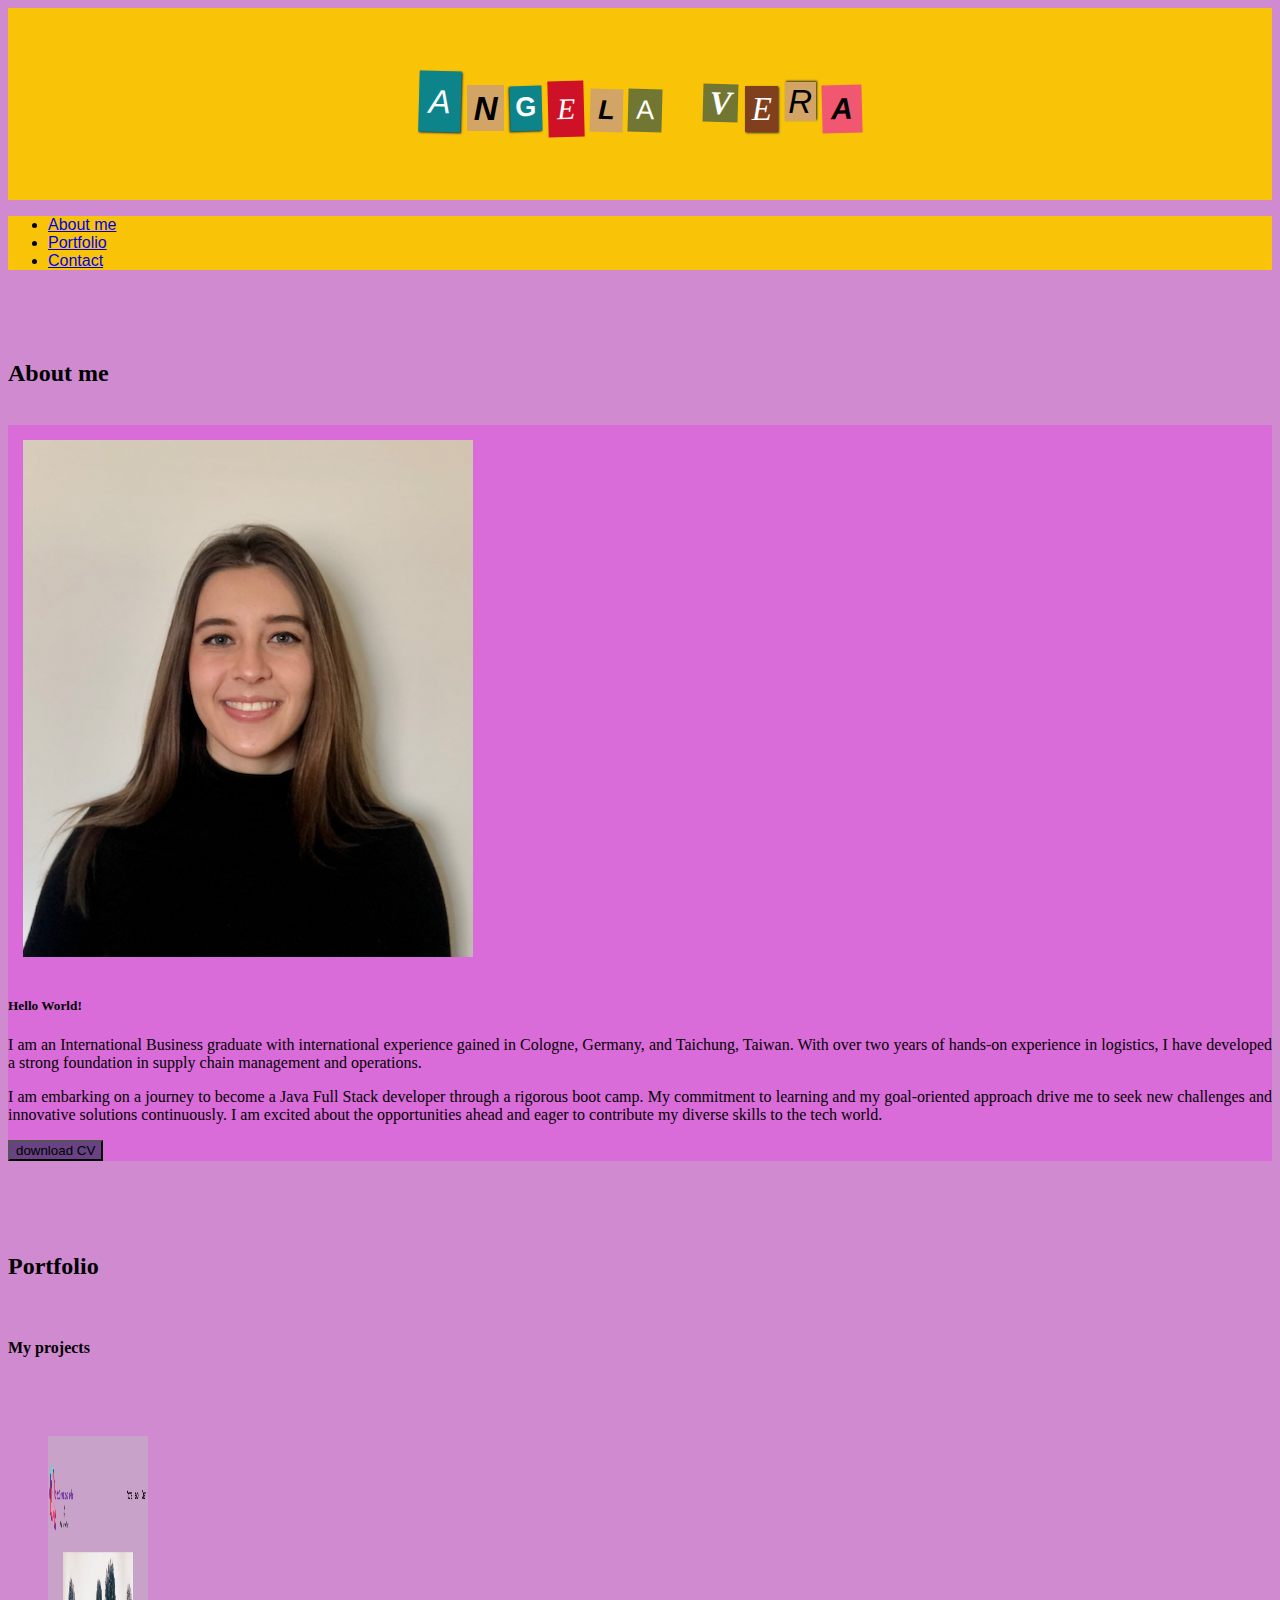
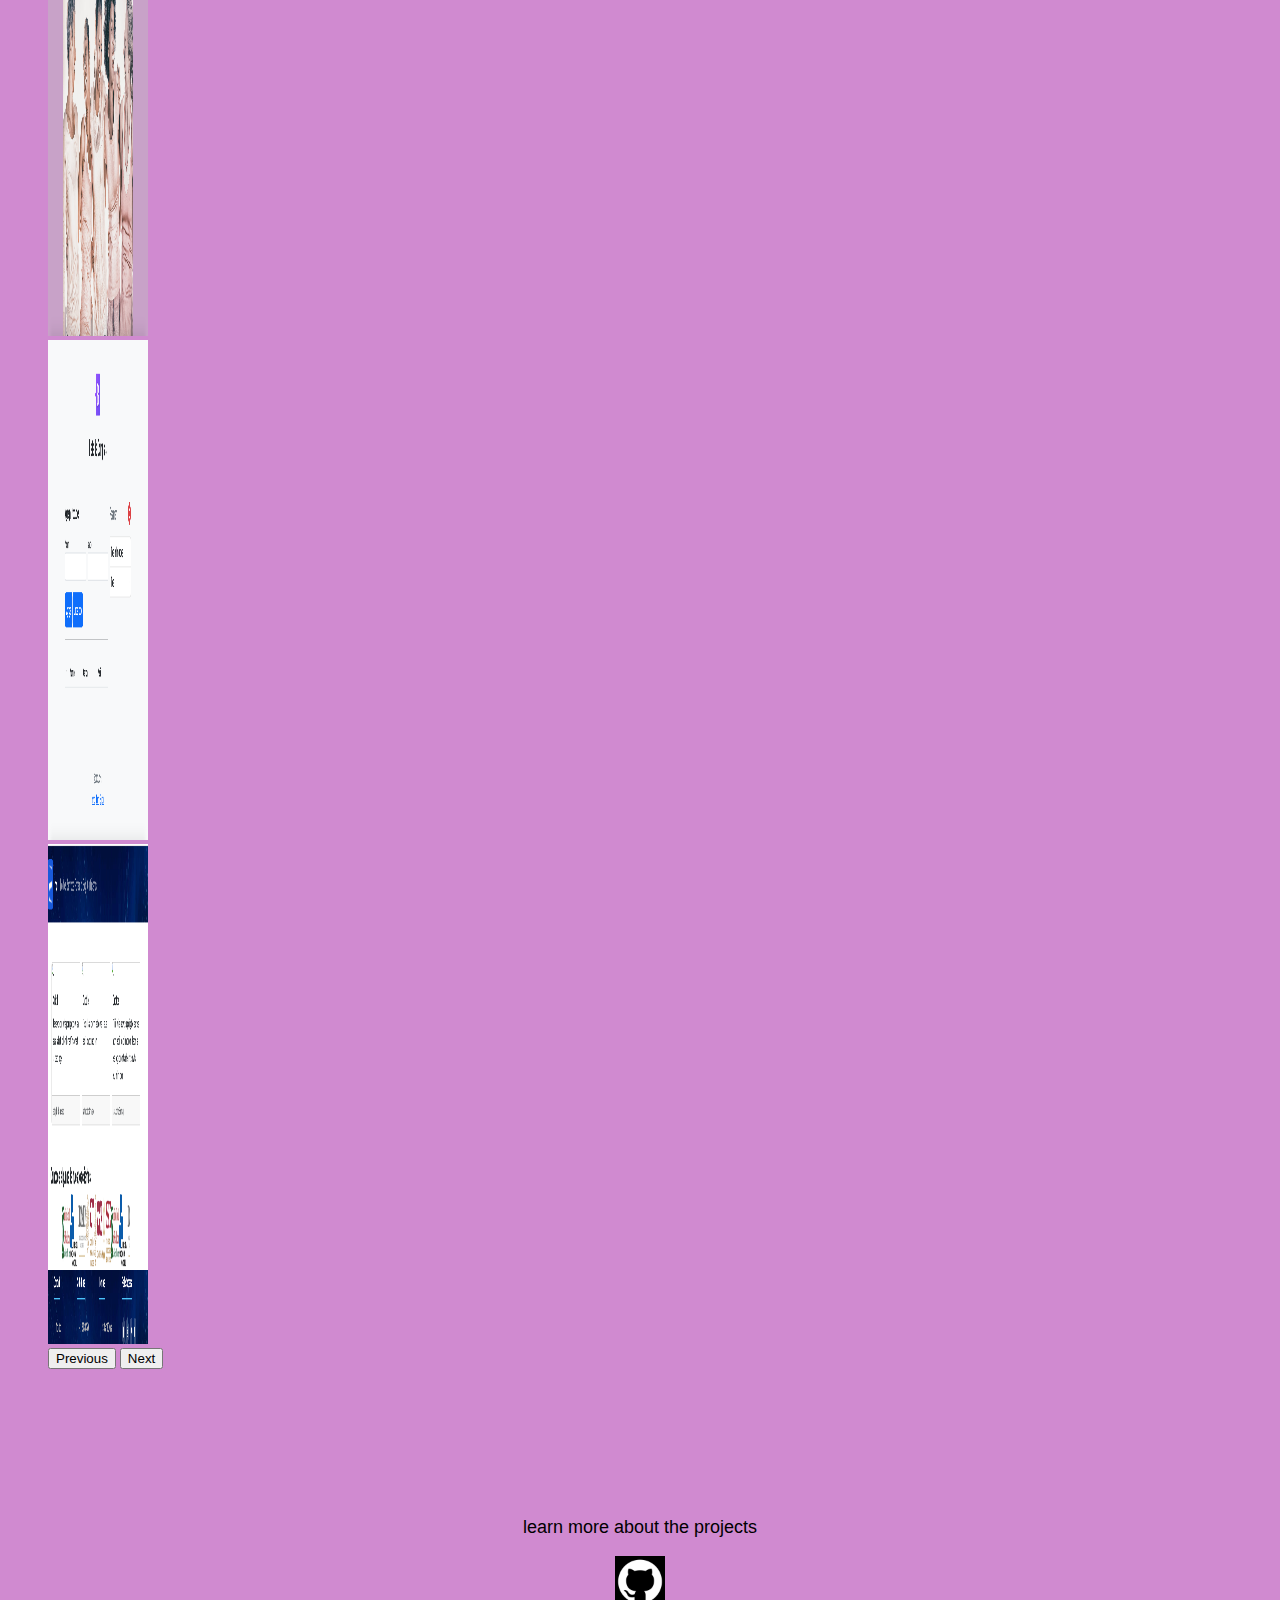
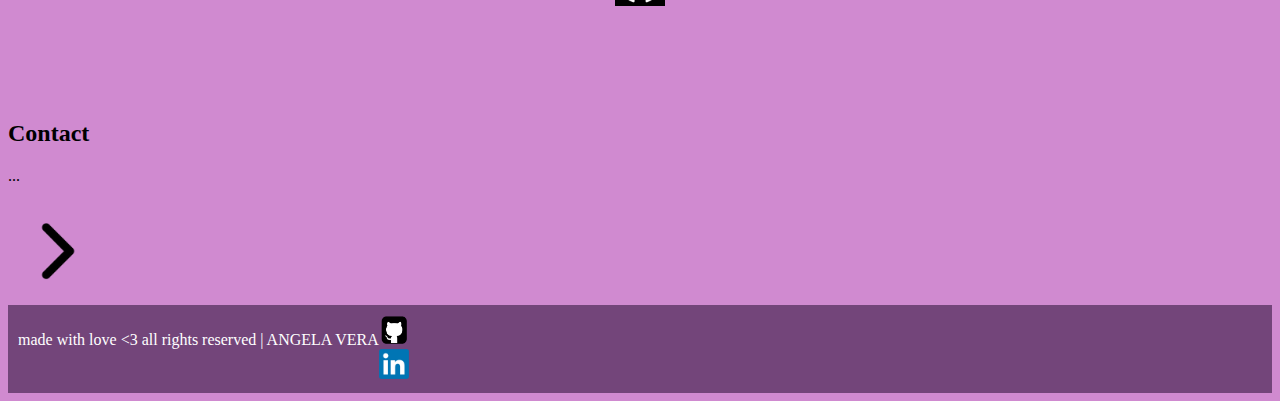
==== about-me.html @ e5b2f12f "se subieron los archivos locales" ====
<!doctype html>
<html lang="en">
  <head>
    <meta charset="utf-8">
    <meta name="viewport" content="width=device-width, initial-scale=1">
    <title>ANGELA VERA</title>
    <link rel="icon" type="image" href="./IMG/creepyHeart.png" />
    <link rel="stylesheet" href="./style.css"/>
    <link href="https://cdn.jsdelivr.net/npm/bootstrap@5.3.2/dist/css/bootstrap.min.css" rel="stylesheet" integrity="sha384-T3c6CoIi6uLrA9TneNEoa7RxnatzjcDSCmG1MXxSR1GAsXEV/Dwwykc2MPK8M2HN" crossorigin="anonymous">
  </head>

  <body style = background-color:rgb(208,138,208);>
    <header class="header">
      <style type="text/css">
        #ransomizer {
          font-size:3em;
          line-height: normal;
          word-spacing:0.5em;
        }
        
        #ransomizer div {
          display:inline-block;
        }
        
        #ransomizer .rww {
          white-space: pre;
          display:inline;
          margin-left: .2em;
          margin-right: .2em;
        }
        
        #ransomizer .rr {
          -ms-transform: rotate(1.5deg);
          -webkit-transform: rotate(1.5deg);
          transform: rotate(1.5deg);
        }
        
        #ransomizer .rl {
          -ms-transform: rotate(-1.5deg);
          -webkit-transform: rotate(-1.5deg);
          transform: rotate(-1.5deg);
        }
        
        </style>
        <div id="ransomizer"><div class="rww"><div class="rr" style="background-color:#0C8489;color:#fbffff;font-family:&#039;Tahoma&#039;, Geneva, sans-serif; font-size:110%; font-style:italic; box-shadow:1px 1px 2px #333; text-transform:uppercase; line-height:125%; margin:0.1em; padding:0.3em; vertical-align:0.1em; ">A</div><div style="background-color:#D2A567;color:#000000;font-family:&#039;Trebuchet MS&#039;, Helvetica, sans-serif; font-size:110%; font-weight:bolder; background-image:url(https://i.imgur.com/1wxqouY.png) ; background-position: left center; font-style:italic; text-transform:uppercase; line-height:100%; margin:0.1em; padding:0.2em; vertical-align:-0.1em; ">N</div><div class="rl" style="background-color:#0C8489;color:#fbffff;font-family:&#039;Arial&#039;, Helvetica, sans-serif; font-size:90%; font-weight:bold; background-image:url(https://i.imgur.com/ruhP2kd.png) ; background-position: right center; box-shadow:-1px 1px 2px #333; line-height:125%; margin:0.1em; padding:0.2em; vertical-align:baseline; ">G</div><div class="rl" style="background-color:#CE1126;color:#ffffff;font-family:&#039;Times New Roman&#039;, Times, serif; font-size:100%; font-style:italic; text-transform:uppercase; line-height:125%; margin:0.1em; padding:0.3em; vertical-align:-0.1em; ">E</div><div class="rr" style="background-color:#D2A567;color:#000000;font-family:&#039;Trebuchet MS&#039;, Helvetica, sans-serif; font-size:90%; font-weight:bold; background-image:url(https://i.imgur.com/ruhP2kd.png) ; background-position: left bottom; font-style:italic; line-height:100%; margin:0.1em; padding:0.3em; vertical-align:-0.1em; ">L</div><div class="rr" style="background-color:#717732;color:#ffffff;font-family:&#039;Impact&#039;, Charcoal, sans-serif; font-size:90%; line-height:100%; margin:0.1em; padding:0.3em; vertical-align:-0.1em; ">A</div></div> <div class="rww"><div class="rr" style="background-color:#717732;color:#ffffff;font-family:&#039;Comic Sans MS&#039;, cursive; font-size:110%; font-weight:bold; background-image:url(https://i.imgur.com/pwrAKPo.png) ; background-position: left bottom; font-style:italic; text-transform:uppercase; line-height:75%; margin:0.1em; padding:0.2em; vertical-align:0.1em; ">V</div><div style="background-color:#803F1D;color:#ffffff;font-family:&#039;Comic Sans MS&#039;, cursive; font-size:110%; background-image:url(https://i.imgur.com/ruhP2kd.png) ; background-position: right bottom; font-style:italic; box-shadow:1px 1px 2px #333; line-height:100%; margin:0.1em; padding:0.2em; vertical-align:-0.1em; ">E</div><div style="background-color:#D2A567;color:#000000;font-family:&#039;Tahoma&#039;, Geneva, sans-serif; font-size:110%; background-image:url(https://i.imgur.com/1wxqouY.png) ; background-position: right top; font-style:italic; box-shadow:1px -1px 2px #333; text-transform:uppercase; line-height:100%; margin:0.1em; padding:0.1em; vertical-align:0.1em; ">R</div><div class="rl" style="background-color:#F15770;color:#000000;font-family:&#039;Trebuchet MS&#039;, Helvetica, sans-serif; font-size:100%; font-weight:bold; background-image:url(https://i.imgur.com/1wxqouY.png) ; background-position: left top; font-style:italic; text-transform:uppercase; line-height:100%; margin:0.1em; padding:0.3em; vertical-align:-0.1em; ">A</div></div></div>
    </header>
    <nav id="navbar-example2" class="navbar navbar-light .bg-transparent">
      <ul class="nav nav-pills">
        <li class="nav-item ">
          <a class="nav-link" href="#scrollspyHeading1">About me</a>
        </li>
        <li class="nav-item">
          <a class="nav-link" href="#scrollspyHeading2">Portfolio</a>
        </li>
        <li class="nav-item">
          <a class="nav-link" href="#scrollspyHeading2">Contact</a>
        </li>
      </ul>
    </nav>
    <br>
    <br>
    <br>
    <div data-bs-spy="scroll" data-bs-target="#navbar-example2" data-bs-offset="0" class="scrollspy-example" tabindex="0">
      <h2 id="scrollspyHeading1">About me</h2>
      <br>
      <div class="card">
        <div class="card mb-6">
          <div class="row g-4">
            <div class="col-sm-6">
              <img src="./IMG/fotoAV.png" style=" padding: 15px;" class="img-fluid rounded-start" alt="foto angela ">
            </div>
            <div class="col-sm-5 .offset-sm-2 .col-md-6 .offset-md-0">
              <div class="card-body">
                <h5 class="card-title">Hello World!</h5>
                <p class="card-text">I am an International Business graduate with international experience gained in Cologne, Germany, and Taichung, Taiwan. With over two years of hands-on experience in logistics, I have developed a strong foundation in supply chain management and operations.</p>  
                <p>  I am embarking on a journey to become a Java Full Stack developer through a rigorous boot camp. My commitment to learning and my goal-oriented approach drive me to seek new challenges and innovative solutions continuously. I am excited about the opportunities ahead and eager to contribute my diverse skills to the tech world.</p>  
              </div>
              <button style="background-color: #684282;" style="font-family: Arial, Helvetica, sans-serif;">download CV</button>
            </div>
          </div>
        </div>
      </div>
      <br>
      <br>
      <br>
      <br>
  
      <h2 id="scrollspyHeading2">Portfolio</h2>
      <br>
      <h4>My projects</h4>
      <br>
<div id="carouselExampleInterval" class="carousel slide" data-bs-ride="carousel" style="padding: 40px;">
    <div class="carousel-inner">
      <div class="carousel-item active" data-bs-interval="10000">
        <img src="./IMG/centrocomunitario.png" class="d-block w-100" alt="centro comunitario" width="100" height="500">
      </div>
      <div class="carousel-item" data-bs-interval="2000">
        <img src="./IMG/listadecompras.png" class="d-block w-100" alt="lista de compras"width="100" height="500">
      </div>
      <div class="carousel-item">
        <img src="./IMG/proyectointegrador.png" class="d-block w-100" alt="proyecto integrador" width="100" height="500">
      </div>
    </div>
    <button class="carousel-control-prev" type="button" data-bs-target="#carouselExampleInterval" data-bs-slide="prev">
      <span class="carousel-control-prev-icon" aria-hidden="true"></span>
      <span class="visually-hidden">Previous</span>
    </button>
    <button class="carousel-control-next" type="button" data-bs-target="#carouselExampleInterval" data-bs-slide="next">
      <span class="carousel-control-next-icon" aria-hidden="true"></span>
      <span class="visually-hidden">Next</span>
    </button>
  </div>
  <br>
  <br>
  <br>
  <br>
  <br>
  <p class="portfolio">
learn more about the projects
  </p>
 <div class="icono">
    <a href="https://github.com/averagon?tab=repositories">
        <img src="./IMG/github-logo-2.png" alt="logo github" width="50" height="50">
    </a>
</div>
 <br>
  <br>
  <br>
  <br>
  <br>
  <h2 id="scrollspyHeading3">Contact</h2>
      <p>...</p>

      <a href="./index.html"><img src="./IMG/1216195.webp" alt="arrow" width="100" height="100"></a>

      <footer>
        <div class="footer">
        <p> made with love <3 all rights reserved |  ANGELA VERA </p>
          <div>
            <div class="images">
          <a href="https://github.com/averagon?tab=repositories">
            <img src="./IMG/git.png" alt="logo github" width="30" height="30">
          </div>
        </a>
        <a href="https://www.linkedin.com/in/angela-vera-gonzalez/">
          <img src="./IMG/LinkedIn_logo_initials.png" alt="logo linkedin" width="30" height="30">
      </a> 
    </div>
  </div>
      </footer>
    <script src="https://cdn.jsdelivr.net/npm/bootstrap@5.3.2/dist/js/bootstrap.bundle.min.js" integrity="sha384-C6RzsynM9kWDrMNeT87bh95OGNyZPhcTNXj1NW7RuBCsyN/o0jlpcV8Qyq46cDfL" crossorigin="anonymous"></script>
  </body>
</html>
---- style.css ----
#navbar-example2{
  justify-content: center;
  font-family: Arial, Helvetica, sans-serif;
  background-color: #F9C407;
  
}
.header {
  padding: 60px;
  text-align: center;
  background: #F9C407;
  color: white;
  font-size: 10px;
  font-family: Arial, Helvetica, sans-serif;
}
.portfolio{
  text-align: center;
  font-family: Arial, Helvetica, sans-serif;
  font-size: large;
}

.icono{
  border-radius:  50px;
  text-align: center;
}

.footer {
  display: flex;
  justify-content: left;
  padding: 10px;
  background-color: #73457a;
  color: #fff;
}
.images{
  justify-content: end;
  flex-direction: row;
}
.about-me{
  justify-content: center;
  margin: 0,0,0,40;
}

.card{
  text-align: justify;
  background-color: rgb(218, 108, 218);

}
.card-img-overlay{
  text-align: end;
  flex-direction: row;
}
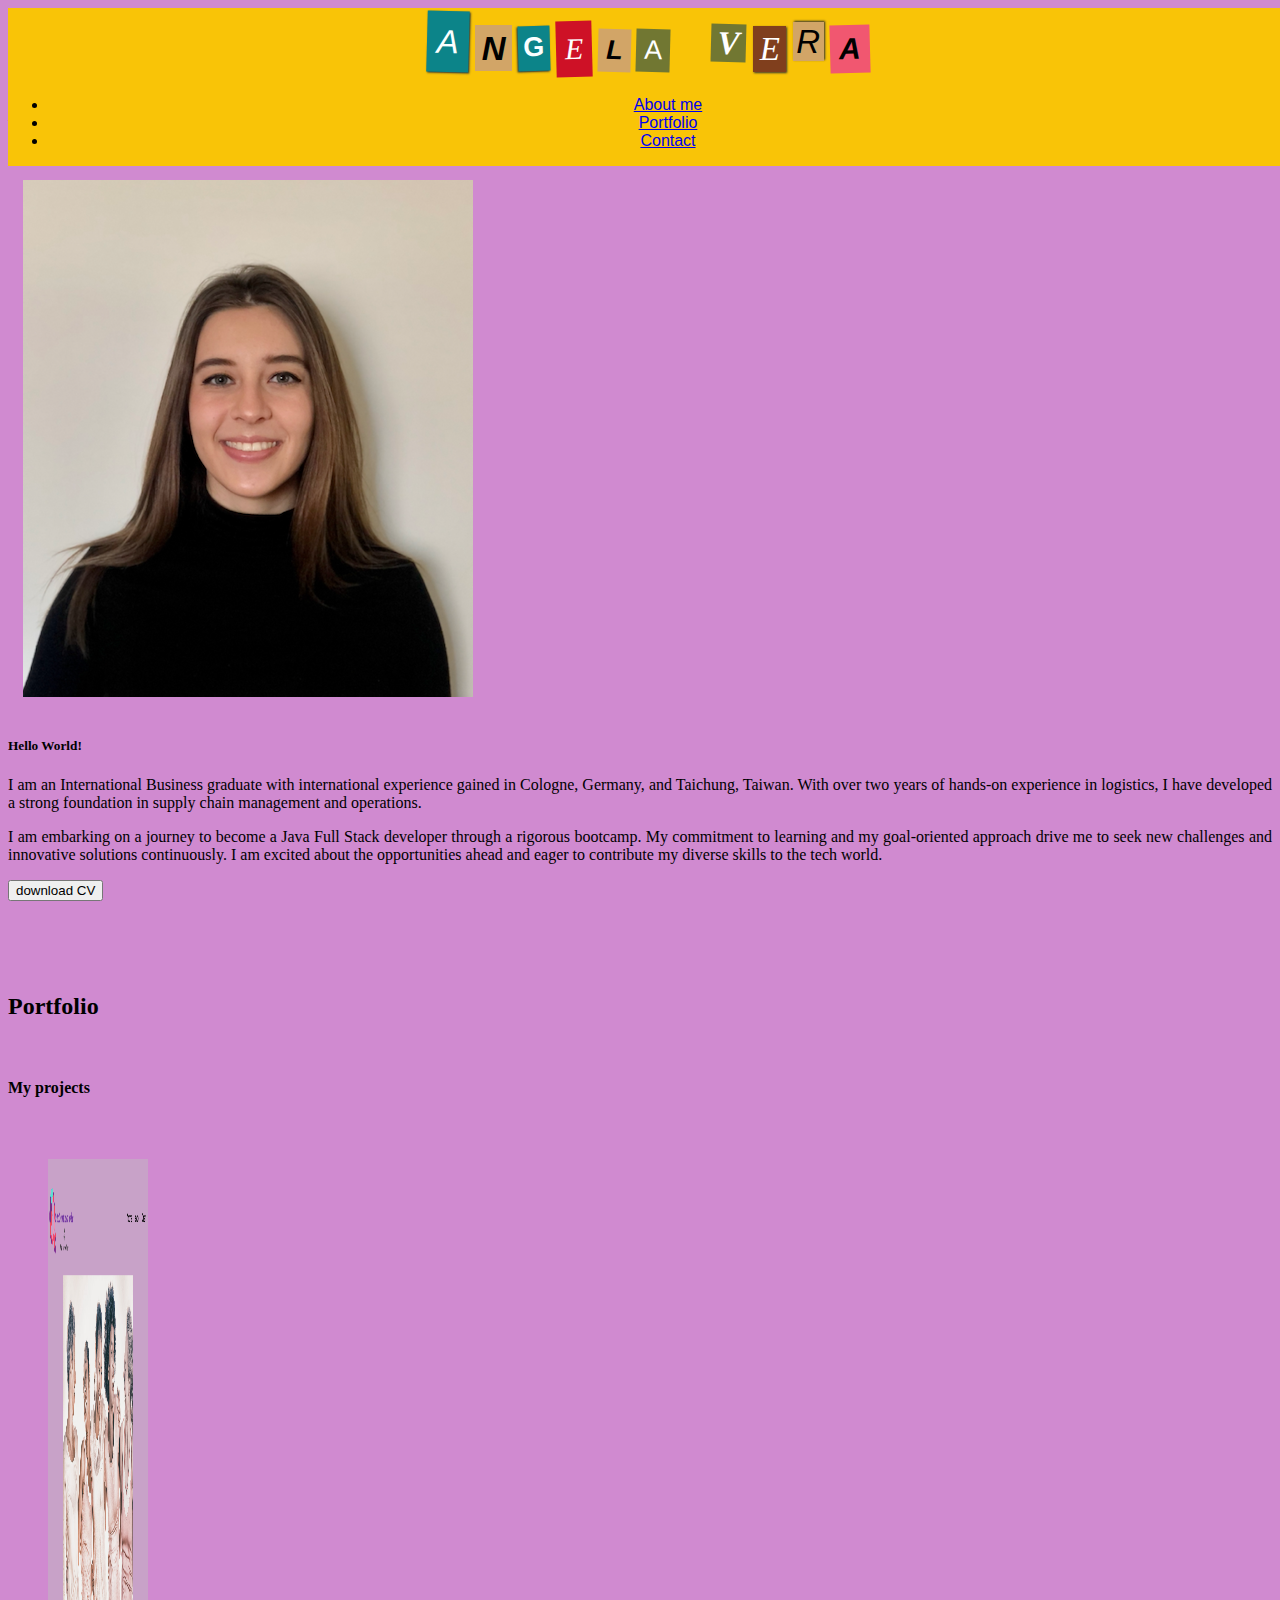
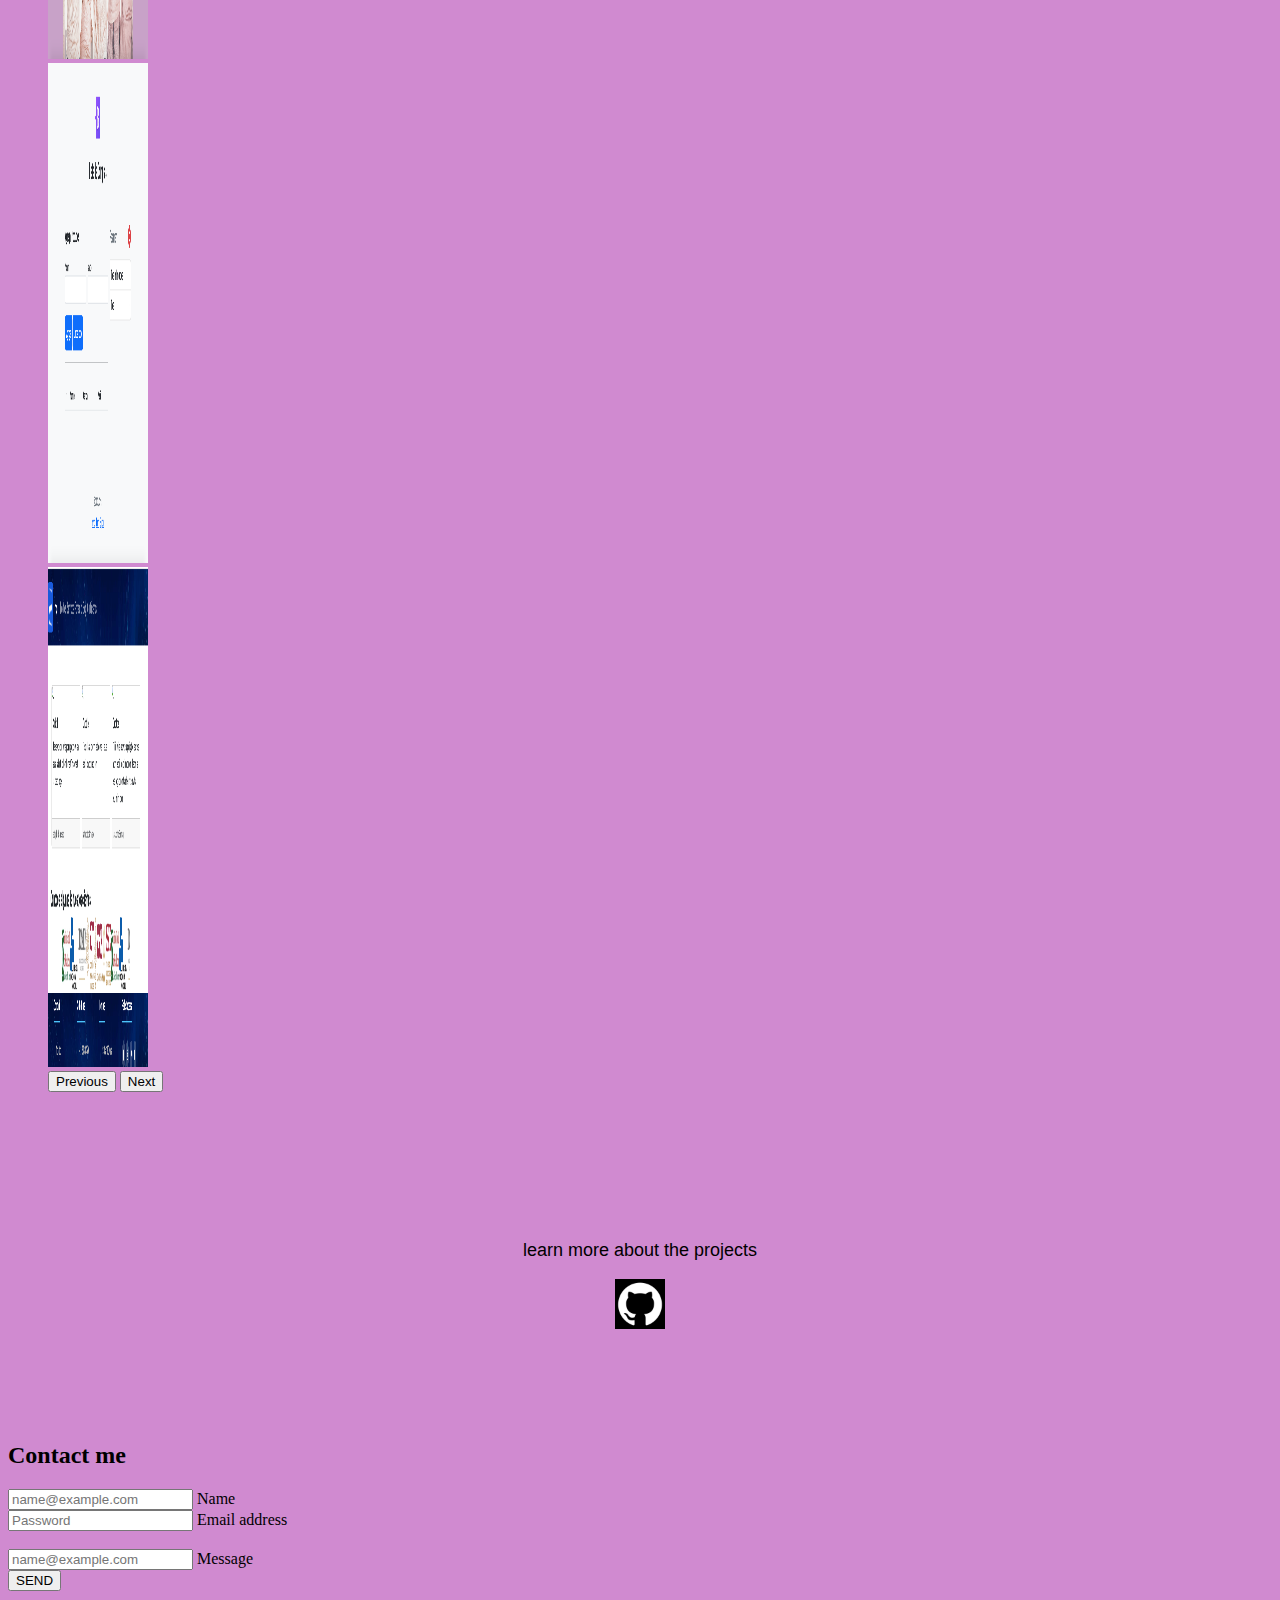
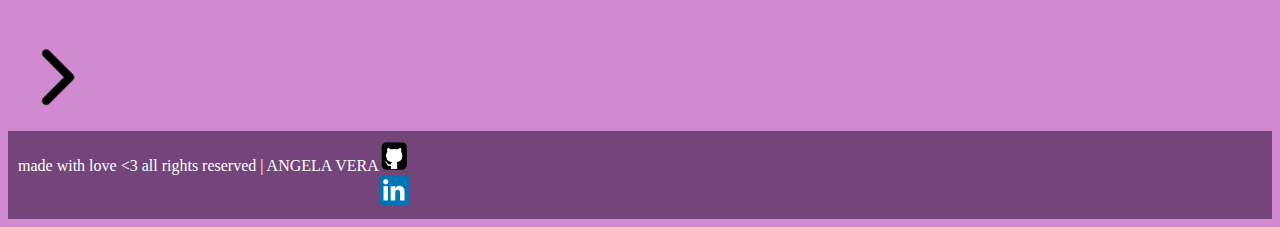
==== commit 5d11a4c5: "se modifico el navbar y mas" ====
--- a/about-me.html
+++ b/about-me.html
@@ -7,88 +7,88 @@
     <link rel="icon" type="image" href="./IMG/creepyHeart.png" />
     <link rel="stylesheet" href="./style.css"/>
     <link href="https://cdn.jsdelivr.net/npm/bootstrap@5.3.2/dist/css/bootstrap.min.css" rel="stylesheet" integrity="sha384-T3c6CoIi6uLrA9TneNEoa7RxnatzjcDSCmG1MXxSR1GAsXEV/Dwwykc2MPK8M2HN" crossorigin="anonymous">
+    <style type="text/css">
+      #ransomizer {
+        font-size:3em;
+        line-height: normal;
+        word-spacing:0.5em;
+      }
+      
+      #ransomizer div {
+        display:inline-block;
+      }
+      
+      #ransomizer .rww {
+        white-space: pre;
+        display:inline;
+        margin-left: .2em;
+        margin-right: .2em;
+      }
+      
+      #ransomizer .rr {
+        -ms-transform: rotate(1.5deg);
+        -webkit-transform: rotate(1.5deg);
+        transform: rotate(1.5deg);
+      }
+      
+      #ransomizer .rl {
+        -ms-transform: rotate(-1.5deg);
+        -webkit-transform: rotate(-1.5deg);
+        transform: rotate(-1.5deg);
+      }
+      </style>
   </head>
-
   <body style = background-color:rgb(208,138,208);>
-    <header class="header">
-      <style type="text/css">
-        #ransomizer {
-          font-size:3em;
-          line-height: normal;
-          word-spacing:0.5em;
-        }
-        
-        #ransomizer div {
-          display:inline-block;
-        }
-        
-        #ransomizer .rww {
-          white-space: pre;
-          display:inline;
-          margin-left: .2em;
-          margin-right: .2em;
-        }
-        
-        #ransomizer .rr {
-          -ms-transform: rotate(1.5deg);
-          -webkit-transform: rotate(1.5deg);
-          transform: rotate(1.5deg);
-        }
-        
-        #ransomizer .rl {
-          -ms-transform: rotate(-1.5deg);
-          -webkit-transform: rotate(-1.5deg);
-          transform: rotate(-1.5deg);
-        }
-        
-        </style>
+      <header class="header">
+        <section class="contenido-wrapper">
         <div id="ransomizer"><div class="rww"><div class="rr" style="background-color:#0C8489;color:#fbffff;font-family:&#039;Tahoma&#039;, Geneva, sans-serif; font-size:110%; font-style:italic; box-shadow:1px 1px 2px #333; text-transform:uppercase; line-height:125%; margin:0.1em; padding:0.3em; vertical-align:0.1em; ">A</div><div style="background-color:#D2A567;color:#000000;font-family:&#039;Trebuchet MS&#039;, Helvetica, sans-serif; font-size:110%; font-weight:bolder; background-image:url(https://i.imgur.com/1wxqouY.png) ; background-position: left center; font-style:italic; text-transform:uppercase; line-height:100%; margin:0.1em; padding:0.2em; vertical-align:-0.1em; ">N</div><div class="rl" style="background-color:#0C8489;color:#fbffff;font-family:&#039;Arial&#039;, Helvetica, sans-serif; font-size:90%; font-weight:bold; background-image:url(https://i.imgur.com/ruhP2kd.png) ; background-position: right center; box-shadow:-1px 1px 2px #333; line-height:125%; margin:0.1em; padding:0.2em; vertical-align:baseline; ">G</div><div class="rl" style="background-color:#CE1126;color:#ffffff;font-family:&#039;Times New Roman&#039;, Times, serif; font-size:100%; font-style:italic; text-transform:uppercase; line-height:125%; margin:0.1em; padding:0.3em; vertical-align:-0.1em; ">E</div><div class="rr" style="background-color:#D2A567;color:#000000;font-family:&#039;Trebuchet MS&#039;, Helvetica, sans-serif; font-size:90%; font-weight:bold; background-image:url(https://i.imgur.com/ruhP2kd.png) ; background-position: left bottom; font-style:italic; line-height:100%; margin:0.1em; padding:0.3em; vertical-align:-0.1em; ">L</div><div class="rr" style="background-color:#717732;color:#ffffff;font-family:&#039;Impact&#039;, Charcoal, sans-serif; font-size:90%; line-height:100%; margin:0.1em; padding:0.3em; vertical-align:-0.1em; ">A</div></div> <div class="rww"><div class="rr" style="background-color:#717732;color:#ffffff;font-family:&#039;Comic Sans MS&#039;, cursive; font-size:110%; font-weight:bold; background-image:url(https://i.imgur.com/pwrAKPo.png) ; background-position: left bottom; font-style:italic; text-transform:uppercase; line-height:75%; margin:0.1em; padding:0.2em; vertical-align:0.1em; ">V</div><div style="background-color:#803F1D;color:#ffffff;font-family:&#039;Comic Sans MS&#039;, cursive; font-size:110%; background-image:url(https://i.imgur.com/ruhP2kd.png) ; background-position: right bottom; font-style:italic; box-shadow:1px 1px 2px #333; line-height:100%; margin:0.1em; padding:0.2em; vertical-align:-0.1em; ">E</div><div style="background-color:#D2A567;color:#000000;font-family:&#039;Tahoma&#039;, Geneva, sans-serif; font-size:110%; background-image:url(https://i.imgur.com/1wxqouY.png) ; background-position: right top; font-style:italic; box-shadow:1px -1px 2px #333; text-transform:uppercase; line-height:100%; margin:0.1em; padding:0.1em; vertical-align:0.1em; ">R</div><div class="rl" style="background-color:#F15770;color:#000000;font-family:&#039;Trebuchet MS&#039;, Helvetica, sans-serif; font-size:100%; font-weight:bold; background-image:url(https://i.imgur.com/1wxqouY.png) ; background-position: left top; font-style:italic; text-transform:uppercase; line-height:100%; margin:0.1em; padding:0.3em; vertical-align:-0.1em; ">A</div></div></div>
-    </header>
-    <nav id="navbar-example2" class="navbar navbar-light .bg-transparent">
-      <ul class="nav nav-pills">
-        <li class="nav-item ">
-          <a class="nav-link" href="#scrollspyHeading1">About me</a>
-        </li>
-        <li class="nav-item">
-          <a class="nav-link" href="#scrollspyHeading2">Portfolio</a>
-        </li>
-        <li class="nav-item">
-          <a class="nav-link" href="#scrollspyHeading2">Contact</a>
-        </li>
-      </ul>
-    </nav>
-    <br>
-    <br>
-    <br>
-    <div data-bs-spy="scroll" data-bs-target="#navbar-example2" data-bs-offset="0" class="scrollspy-example" tabindex="0">
-      <h2 id="scrollspyHeading1">About me</h2>
-      <br>
-      <div class="card">
-        <div class="card mb-6">
-          <div class="row g-4">
-            <div class="col-sm-6">
-              <img src="./IMG/fotoAV.png" style=" padding: 15px;" class="img-fluid rounded-start" alt="foto angela ">
-            </div>
+      <section class="contenido-wrapper">
+        <nav id="navbar-example2" class="navbar navbar-light .bg-transparent">
+          <ul class="nav nav-pills">
+            <li class="nav-item ">
+              <a class="nav-link" href="#scrollspyHeading1">About me</a>
+            </li>
+            <li class="nav-item">
+              <a class="nav-link" href="#scrollspyHeading2">Portfolio</a>
+            </li>
+            <li class="nav-item">
+              <a class="nav-link" href="#scrollspyHeading3">Contact</a>
+            </li>
+          </ul>
+        </nav>
+       </section>
+      </header>
+        <br>
+        <br>
+        <br>
+      <div data-bs-spy="scroll" data-bs-target="#navbar-example2" data-bs-offset="0" class="scrollspy-example" tabindex="0">
+       <br>
+        <h2 id="scrollspyHeading1">About me</h2>
+        <br>
+        <div class="card" style="background-color: 208,138,208">
+         <div class="card mb-6" style="background-color:rgb(208, 138, 208)">
+            <div class="row g-4 .bg-transparent">
+              <div class="col-sm-6 .bg-transparent">
+              <img src="./IMG/fotoAV.png" style="padding: 15px;" class="img-fluid rounded-start" alt="foto angela ">
+              </div>
             <div class="col-sm-5 .offset-sm-2 .col-md-6 .offset-md-0">
-              <div class="card-body">
-                <h5 class="card-title">Hello World!</h5>
-                <p class="card-text">I am an International Business graduate with international experience gained in Cologne, Germany, and Taichung, Taiwan. With over two years of hands-on experience in logistics, I have developed a strong foundation in supply chain management and operations.</p>  
-                <p>  I am embarking on a journey to become a Java Full Stack developer through a rigorous boot camp. My commitment to learning and my goal-oriented approach drive me to seek new challenges and innovative solutions continuously. I am excited about the opportunities ahead and eager to contribute my diverse skills to the tech world.</p>  
-              </div>
-              <button style="background-color: #684282;" style="font-family: Arial, Helvetica, sans-serif;">download CV</button>
-            </div>
-          </div>
+         <div class="card-body">
+            <h5 class="card-title">Hello World!</h5>
+            <p class="card-text">I am an International Business graduate with international experience gained in Cologne, Germany, and Taichung, Taiwan. With over two years of hands-on experience in logistics, I have developed a strong foundation in supply chain management and operations.</p>  
+            <p>  I am embarking on a journey to become a Java Full Stack developer through a rigorous bootcamp. My commitment to learning and my goal-oriented approach drive me to seek new challenges and innovative solutions continuously. I am excited about the opportunities ahead and eager to contribute my diverse skills to the tech world.</p>  
         </div>
+          <button type="button" class="btn btn-warning">download CV</button>
+      </div>
+      </div>
+      </div>
       </div>
       <br>
       <br>
       <br>
       <br>
-  
       <h2 id="scrollspyHeading2">Portfolio</h2>
       <br>
       <h4>My projects</h4>
-      <br>
 <div id="carouselExampleInterval" class="carousel slide" data-bs-ride="carousel" style="padding: 40px;">
     <div class="carousel-inner">
       <div class="carousel-item active" data-bs-interval="10000">
@@ -128,16 +128,31 @@
   <br>
   <br>
   <br>
-  <h2 id="scrollspyHeading3">Contact</h2>
-      <p>...</p>
-
+  <h2 id="scrollspyHeading3">Contact me</h2>
+  <div class="form-floating mb-3" >
+    <input type="email" class="form-control" id="floatingInput" placeholder="name@example.com">
+    <label for="floatingInput">Name</label>
+  </div>
+  <div class="form-floating">
+    <input type="password" class="form-control" id="floatingPassword" placeholder="Password">
+    <label for="floatingPassword">Email address</label>
+  </div>
+  <br>
+  <div class="form-floating mb-3" >
+    <input type="email" class="form-control" id="floatingInput" placeholder="name@example.com">
+    <label for="floatingInput">Message</label>
+  </div>
+  <button type="button" class="btn btn-warning">SEND</button>
+  <br>
+  <br>
+  <br>
       <a href="./index.html"><img src="./IMG/1216195.webp" alt="arrow" width="100" height="100"></a>
 
       <footer>
         <div class="footer">
         <p> made with love <3 all rights reserved |  ANGELA VERA </p>
           <div>
-            <div class="images">
+            <div class="images" style="flex-direction: column">
           <a href="https://github.com/averagon?tab=repositories">
             <img src="./IMG/git.png" alt="logo github" width="30" height="30">
           </div>
--- a/style.css
+++ b/style.css
@@ -2,13 +2,12 @@
   justify-content: center;
   font-family: Arial, Helvetica, sans-serif;
   background-color: #F9C407;
+  font-size: medium;
+  color:black;
   
 }
 .header {
-  padding: 60px;
   text-align: center;
-  background: #F9C407;
-  color: white;
   font-size: 10px;
   font-family: Arial, Helvetica, sans-serif;
 }
@@ -41,11 +40,18 @@
 
 .card{
   text-align: justify;
-  background-color: rgb(218, 108, 218);
-
 }
 .card-img-overlay{
   text-align: end;
   flex-direction: row;
 }
+.contenido-wrapper{
+  background: #F9C407;
+  width: 100%;
+  position: fixed;
+  z-index: 100;
+  margin: auto;
+  overflow:hidden;
 
+}
+
